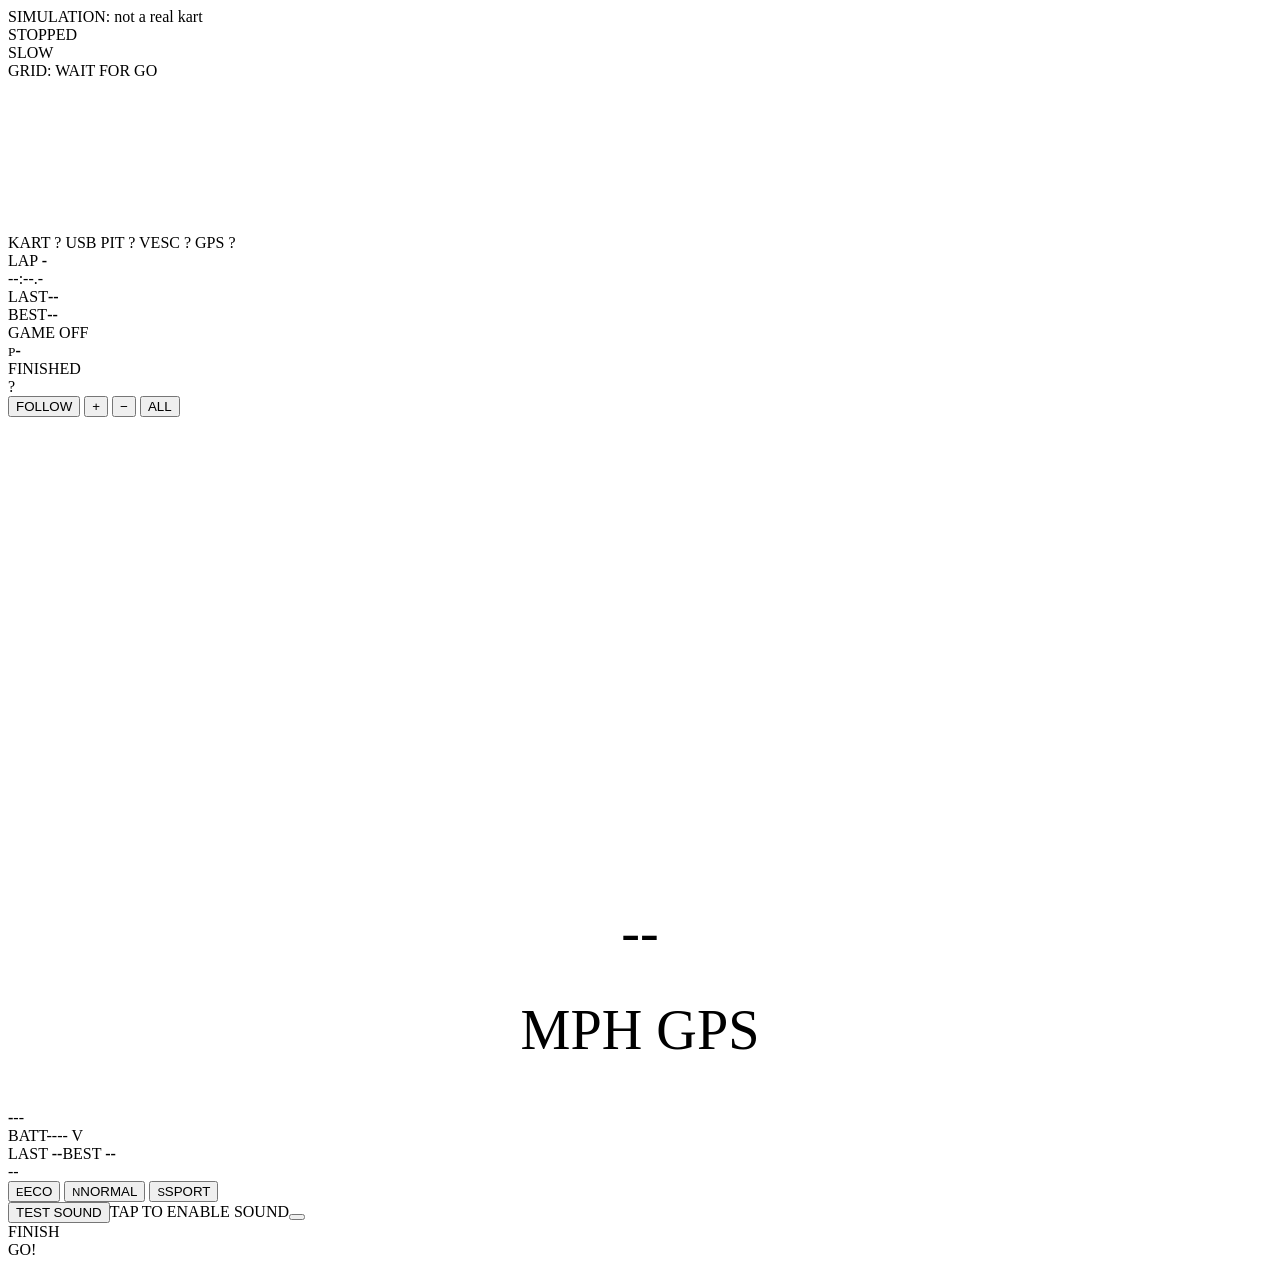
==== kart/server/static/index.html @ ac53a3b3 "Kart display: full-screen map with a HUD (small translucent speed card and mode strip) Owner: "map b" ====
<!doctype html>
<html lang="en">
<head>
<meta charset="utf-8">
<meta name="viewport" content="width=1024, height=600, initial-scale=1, user-scalable=no">
<link rel="icon" href="data:,">
<title>GoKart Kart Display</title>
<link rel="stylesheet" href="/static/style.css">
</head>
<body>
<div id="banners">
  <div id="simBanner" class="banner sim hidden"><span id="simText">SIMULATION: not a real kart</span></div>
  <div id="connBanner" class="banner bad hidden"></div>
  <div class="alerts">
    <div id="stopBanner" class="banner stop hidden">STOPPED</div>
    <div id="slowBanner" class="banner slow hidden">SLOW</div>
    <div id="gridBanner" class="banner grid hidden"><span>GRID: WAIT FOR GO</span></div>
  </div>
</div>
<div class="main">
  <section class="mapwrap">
    <canvas id="map"></canvas>
    <div id="mapMsg" class="mapmsg hidden"></div>
    <!-- HUD over the full-bleed map (2026-11-09): chips + lap cluster top-left, map buttons top-right,
         speed card bottom-left, mode strip bottom-centre, sound bottom-right -->
    <div id="chips" class="chips">
      <span id="kartChip" class="chip id">KART ?</span>
      <span id="linkChip" class="chip bad hidden">USB</span>
      <span id="pitChip" class="chip">PIT ?</span>
      <span id="vescChip" class="chip">VESC ?</span>
      <span id="gpsChip" class="chip">GPS ?</span>
      <span id="healthChip" class="chip hidden"></span>
    </div>
    <div class="tl">
      <div id="lapPanel" class="lappanel hidden">
        <div class="lapflag"></div>
        <div class="lapn">LAP <b id="lapNum">-</b></div>
        <div id="lapCur" class="lapcur">--:--.-</div>
        <div class="laprow"><span>LAST</span><b id="lapLast">--</b></div>
        <div class="laprow"><span>BEST</span><b id="lapBest">--</b></div>
      </div>
      <span id="gameChip" class="chip gamechip hidden">GAME OFF</span>
      <div id="posBadge" class="posbadge hidden"><small>P</small><b id="posNum">-</b></div>
      <span id="finChip" class="chip finchip hidden">FINISHED</span>
    </div>
    <div id="itemBox" class="itembox hidden"><div id="itemGlyph" class="iglyph">?</div><small id="itemName"></small></div>
    <div class="mapctl">
      <button id="followBtn" class="sel">FOLLOW</button>
      <button data-zoom="in">+</button>
      <button data-zoom="out">&minus;</button>
      <button data-zoom="all">ALL</button>
    </div>
    <div id="resumeNote" class="resume hidden"></div>
    <div id="speedo" class="speedo">
      <svg id="speedoSvg" viewBox="0 0 360 196" preserveAspectRatio="xMidYMid meet" aria-label="speed">
        <path id="arcBg" class="arcbg" d=""/>
        <path id="arcFg" class="arcfg" d=""/>
        <g id="ticks"></g>
        <text id="mph" class="mphnum" x="180" y="152" text-anchor="middle">--</text>
        <text id="mphUnit" class="mphunit" x="180" y="180" text-anchor="middle">MPH <tspan id="mphSrc">GPS</tspan></text>
      </svg>
      <div id="gear" class="gear"><b id="gearLetter">-</b><span id="modeNow">--</span></div>
      <div class="batt">
        <div class="battrow"><span class="lbl">BATT</span><span id="battPct" class="mid">--</span><span id="battV" class="volts">-- V</span></div>
        <div class="bar"><div id="battBar"></div></div>
        <div id="battNote" class="note battnote"></div>
      </div>
      <div id="mphNote" class="note"></div>
    </div>
    <div id="lapStrip" class="lapstrip hidden"><span>LAST <b id="lsLast">--</b></span><span>BEST <b id="lsBest">--</b></span></div>
    <div class="modehud">
      <div id="faultBox" class="fault hidden"></div>
      <div id="boostMeter" class="meter unknown">
        <div class="btrack"><div id="bBase"></div><div id="bFill"></div><div id="bMark"></div></div>
        <span id="boostLabel" class="blabel">--</span>
      </div>
      <div class="hudnotes"><div id="modeNote" class="note"></div><div id="cmdNote" class="note cmd"></div></div>
      <div class="modebtns">
        <button class="mbtn" data-mode="0"><small>E</small>ECO<span class="cap"></span></button>
        <button class="mbtn" data-mode="1"><small>N</small>NORMAL<span class="cap"></span></button>
        <button class="mbtn" data-mode="2"><small>S</small>SPORT<span class="cap"></span></button>
      </div>
    </div>
    <div class="sndwrap"><button id="sndTest" class="sndtest hidden">TEST SOUND</button><span id="sndHint" class="sndhint hidden">TAP TO ENABLE SOUND</span><button id="sndBtn" class="sndbtn" aria-label="sound"></button></div>
    <div id="mapNote" class="mapnote foot"></div>
  </section>
</div>
<div id="flash" class="flash hidden"><span id="flashText"></span></div>
<div id="finishOv" class="finishov hidden">
  <div class="finpanel"><div id="finPos" class="finpos"></div><div id="finWord" class="finword">FINISH</div><div id="finStats" class="finstats"></div></div>
</div>
<div id="raceOv" class="raceov hidden">
  <div class="lightbar"><div class="lights"><i></i><i></i><i></i><i></i><i></i></div></div>
  <div id="raceMsg" class="racemsg"></div>
  <div id="raceGo" class="racego hidden">GO!</div>
</div>
<script src="/static/sound.js"></script>
<script src="/static/app.js"></script>
</body>
</html>
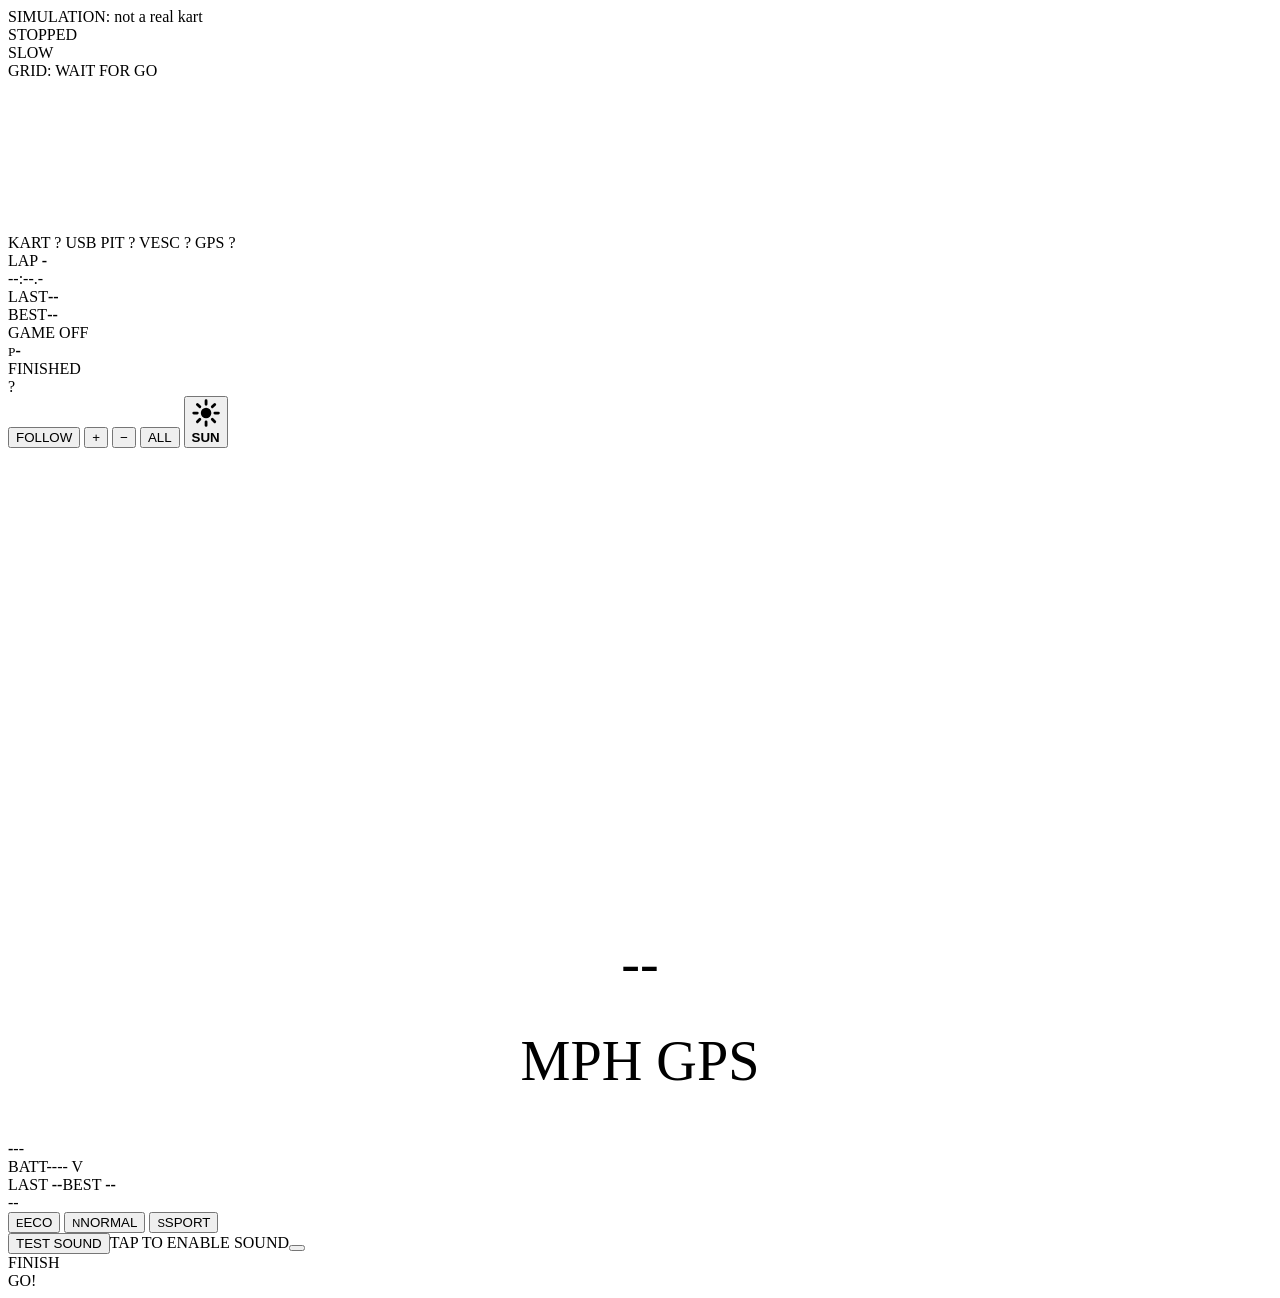
==== commit cf8ec93f: "Kart display: SUN mode (opaque high-contrast HUD + boosted map) for direct sunlight Owner: the 7" pa" ====
--- a/kart/server/static/index.html
+++ b/kart/server/static/index.html
@@ -49,6 +49,7 @@
       <button data-zoom="in">+</button>
       <button data-zoom="out">&minus;</button>
       <button data-zoom="all">ALL</button>
+      <button id="sunBtn" class="sunbtn" aria-label="sun mode"><svg viewBox="0 0 24 24" aria-hidden="true"><circle cx="12" cy="12" r="4.5" fill="currentColor"/><g stroke="currentColor" stroke-width="2.4" stroke-linecap="round"><path d="M12 1.5v3M12 19.5v3M1.5 12h3M19.5 12h3M4.6 4.6l2.1 2.1M17.3 17.3l2.1 2.1M4.6 19.4l2.1-2.1M17.3 6.7l2.1-2.1"/></g></svg><b>SUN</b></button>
     </div>
     <div id="resumeNote" class="resume hidden"></div>
     <div id="speedo" class="speedo">
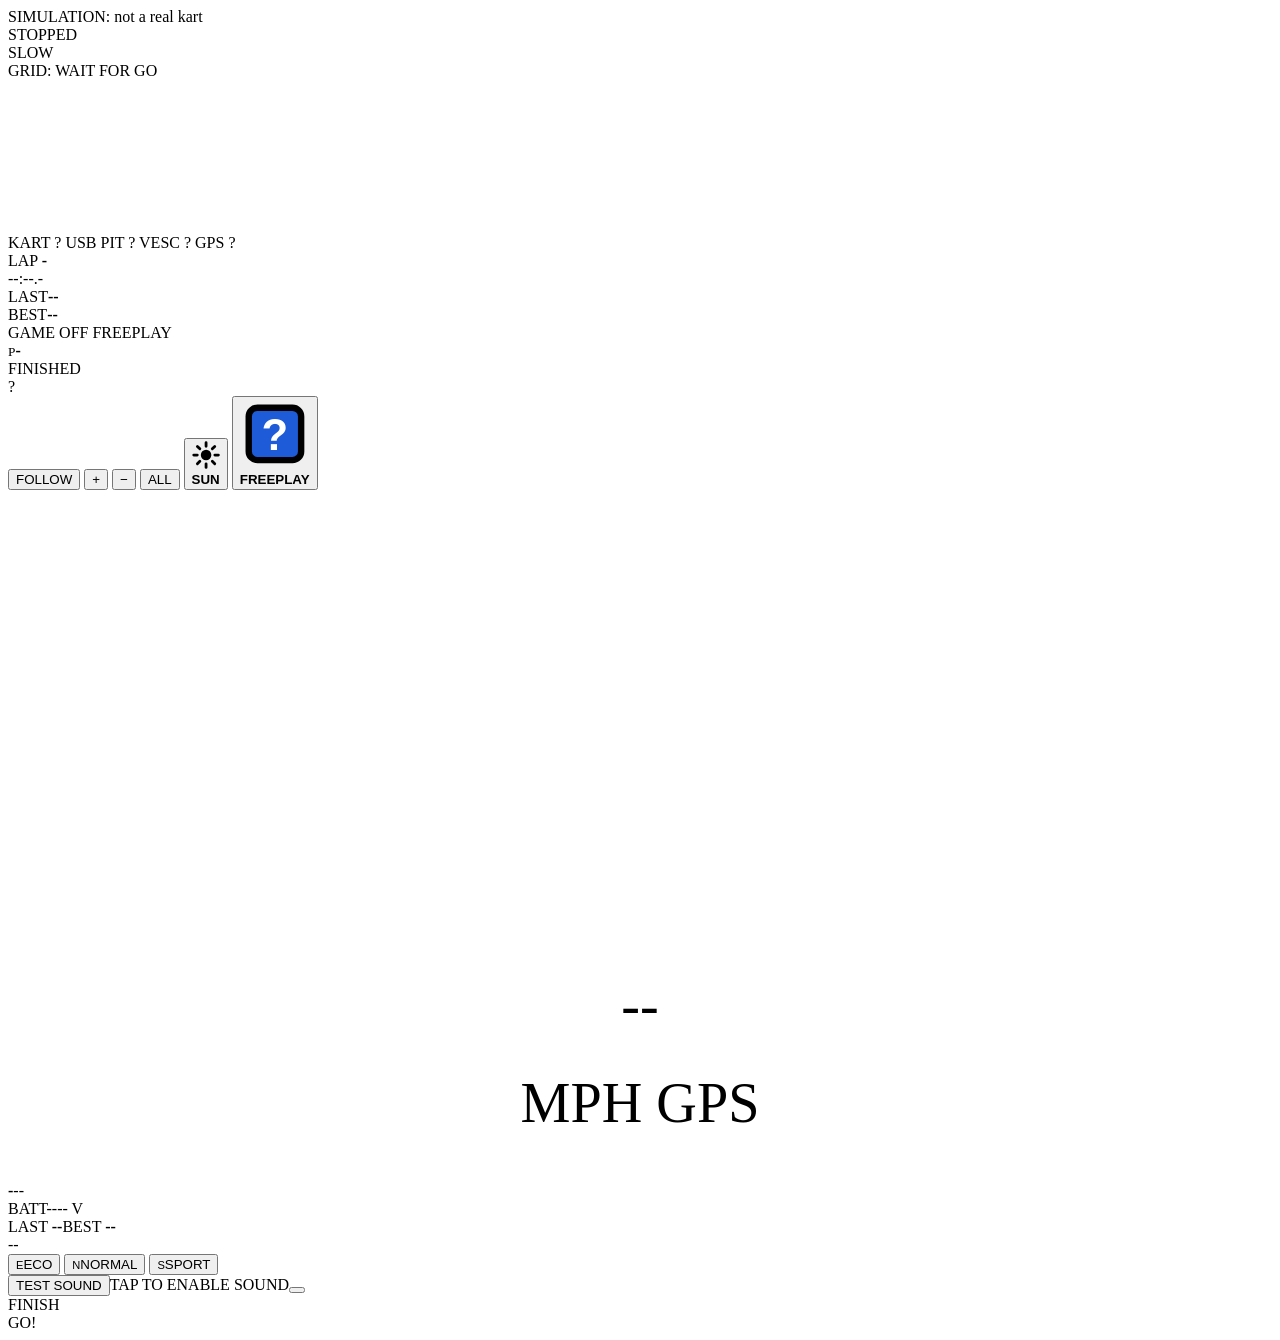
==== commit 8d9c41c4: "Kart FREEPLAY: a kart-local item-box game that runs without the pit Owner: "a freeplay mode where ra" ====
--- a/kart/server/static/index.html
+++ b/kart/server/static/index.html
@@ -40,6 +40,7 @@
         <div class="laprow"><span>BEST</span><b id="lapBest">--</b></div>
       </div>
       <span id="gameChip" class="chip gamechip hidden">GAME OFF</span>
+      <span id="freeChip" class="chip freechip hidden">FREEPLAY</span>
       <div id="posBadge" class="posbadge hidden"><small>P</small><b id="posNum">-</b></div>
       <span id="finChip" class="chip finchip hidden">FINISHED</span>
     </div>
@@ -50,6 +51,7 @@
       <button data-zoom="out">&minus;</button>
       <button data-zoom="all">ALL</button>
       <button id="sunBtn" class="sunbtn" aria-label="sun mode"><svg viewBox="0 0 24 24" aria-hidden="true"><circle cx="12" cy="12" r="4.5" fill="currentColor"/><g stroke="currentColor" stroke-width="2.4" stroke-linecap="round"><path d="M12 1.5v3M12 19.5v3M1.5 12h3M19.5 12h3M4.6 4.6l2.1 2.1M17.3 17.3l2.1 2.1M4.6 19.4l2.1-2.1M17.3 6.7l2.1-2.1"/></g></svg><b>SUN</b></button>
+      <button id="freeBtn" class="freebtn hidden" aria-label="freeplay: tap on/off, hold 2 s for a new course"><svg viewBox="0 0 24 24" aria-hidden="true"><rect x="3" y="3" width="18" height="18" rx="3" fill="#1e5bd8" stroke="currentColor" stroke-width="2.2"/><text x="12" y="17.6" text-anchor="middle" font-size="15" font-weight="900" fill="#fff" font-family="sans-serif">?</text></svg><b>FREEPLAY</b></button>
     </div>
     <div id="resumeNote" class="resume hidden"></div>
     <div id="speedo" class="speedo">
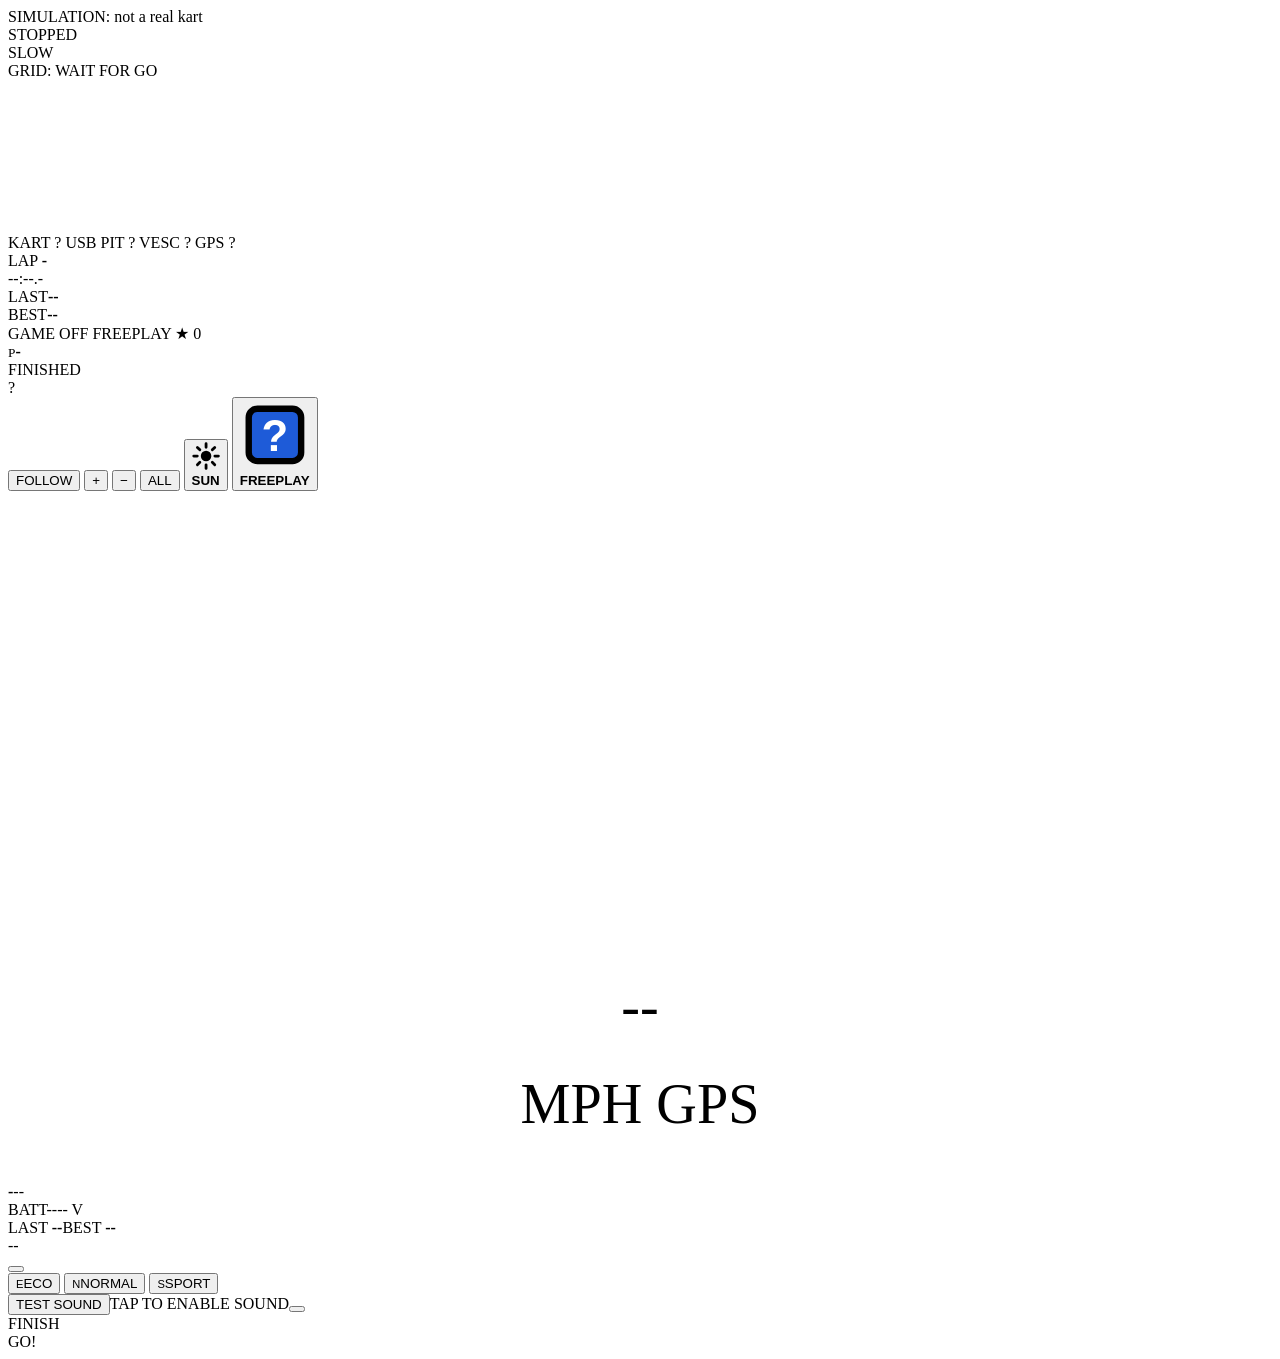
==== commit b646c207: "Kart display: multiplayer freeplay (host / join / held SHELL and LIGHTNING / fire at a kart in range" ====
--- a/kart/server/static/index.html
+++ b/kart/server/static/index.html
@@ -41,10 +41,13 @@
       </div>
       <span id="gameChip" class="chip gamechip hidden">GAME OFF</span>
       <span id="freeChip" class="chip freechip hidden">FREEPLAY</span>
+      <span id="mpScore" class="chip mpscore hidden">&#9733; 0</span>
       <div id="posBadge" class="posbadge hidden"><small>P</small><b id="posNum">-</b></div>
       <span id="finChip" class="chip finchip hidden">FINISHED</span>
     </div>
-    <div id="itemBox" class="itembox hidden"><div id="itemGlyph" class="iglyph">?</div><small id="itemName"></small></div>
+    <!-- freeplay multiplayer: hosts heard while not in a session, one JOIN row each (app.js renderMulti) -->
+    <div id="inviteCard" class="invite hidden"></div>
+    <div id="itemBox" class="itembox hidden"><div id="itemGlyph" class="iglyph">?</div><small id="itemName"></small><small id="itemSub" class="isub"></small></div>
     <div class="mapctl">
       <button id="followBtn" class="sel">FOLLOW</button>
       <button data-zoom="in">+</button>
@@ -78,6 +81,7 @@
         <span id="boostLabel" class="blabel">--</span>
       </div>
       <div class="hudnotes"><div id="modeNote" class="note"></div><div id="cmdNote" class="note cmd"></div></div>
+      <button id="itemBtn" class="itembtn hidden"><span id="itemBtnGlyph" class="ibglyph"></span><b id="itemBtnText"></b></button>
       <div class="modebtns">
         <button class="mbtn" data-mode="0"><small>E</small>ECO<span class="cap"></span></button>
         <button class="mbtn" data-mode="1"><small>N</small>NORMAL<span class="cap"></span></button>
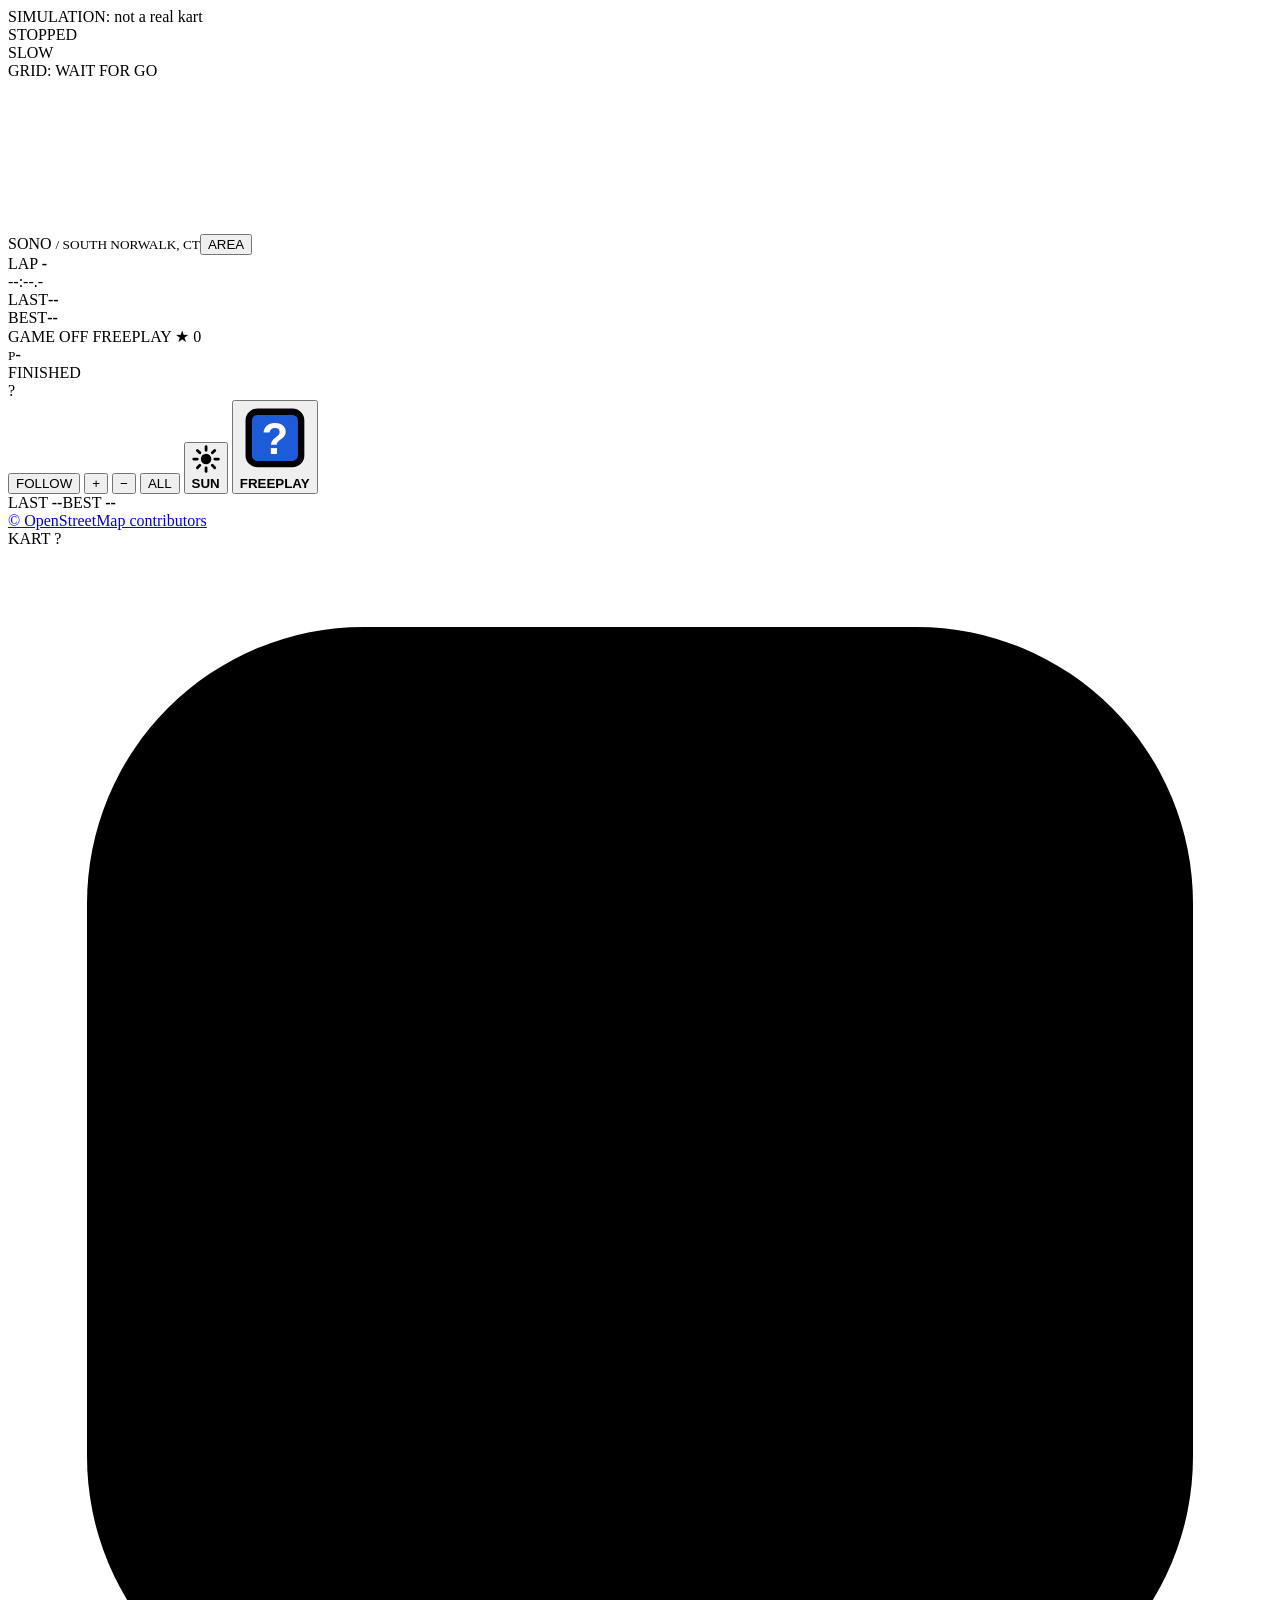
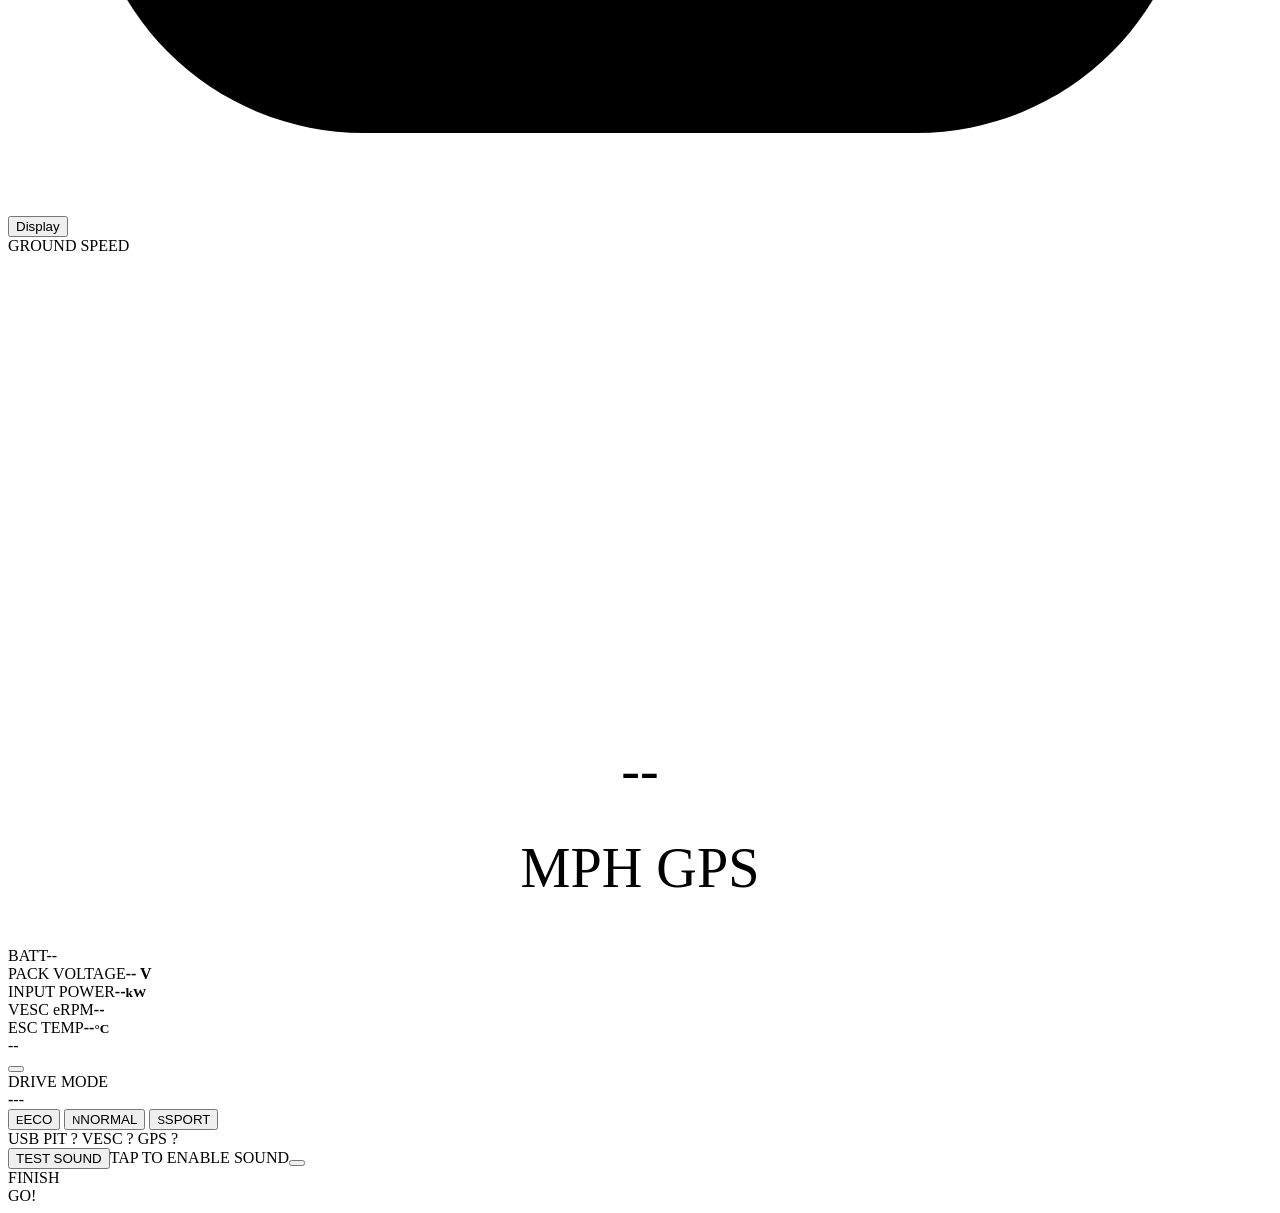
==== commit 315710e9: "Style the driver screen as a retro digital map overlay Graphics only: preserve existing commands and" ====
--- a/kart/server/static/index.html
+++ b/kart/server/static/index.html
@@ -2,10 +2,12 @@
 <html lang="en">
 <head>
 <meta charset="utf-8">
-<meta name="viewport" content="width=1024, height=600, initial-scale=1, user-scalable=no">
+<meta name="viewport" content="width=device-width, initial-scale=1">
 <link rel="icon" href="data:,">
 <title>GoKart Kart Display</title>
 <link rel="stylesheet" href="/static/style.css">
+<link rel="stylesheet" href="/static/font-segments.css">
+<link rel="stylesheet" href="/static/retro.css">
 </head>
 <body>
 <div id="banners">
@@ -20,17 +22,9 @@
 <div class="main">
   <section class="mapwrap">
     <canvas id="map"></canvas>
+    <div id="mapArea" class="map-area hidden"><i aria-hidden="true"></i><span>SONO <small>/ SOUTH NORWALK, CT</small></span><button id="areaBtn" type="button" aria-label="Show South Norwalk area">AREA</button></div>
     <div id="mapMsg" class="mapmsg hidden"></div>
-    <!-- HUD over the full-bleed map (2026-11-09): chips + lap cluster top-left, map buttons top-right,
-         speed card bottom-left, mode strip bottom-centre, sound bottom-right -->
-    <div id="chips" class="chips">
-      <span id="kartChip" class="chip id">KART ?</span>
-      <span id="linkChip" class="chip bad hidden">USB</span>
-      <span id="pitChip" class="chip">PIT ?</span>
-      <span id="vescChip" class="chip">VESC ?</span>
-      <span id="gpsChip" class="chip">GPS ?</span>
-      <span id="healthChip" class="chip hidden"></span>
-    </div>
+    <!-- Existing game/map overlays remain on the map; instruments live in the sidebar. -->
     <div class="tl">
       <div id="lapPanel" class="lappanel hidden">
         <div class="lapflag"></div>
@@ -57,7 +51,15 @@
       <button id="freeBtn" class="freebtn hidden" aria-label="freeplay: tap on/off, hold 2 s for a new course"><svg viewBox="0 0 24 24" aria-hidden="true"><rect x="3" y="3" width="18" height="18" rx="3" fill="#1e5bd8" stroke="currentColor" stroke-width="2.2"/><text x="12" y="17.6" text-anchor="middle" font-size="15" font-weight="900" fill="#fff" font-family="sans-serif">?</text></svg><b>FREEPLAY</b></button>
     </div>
     <div id="resumeNote" class="resume hidden"></div>
+    <div id="lapStrip" class="lapstrip hidden"><span>LAST <b id="lsLast">--</b></span><span>BEST <b id="lsBest">--</b></span></div>
+
+    <a id="mapCredit" class="map-credit hidden" href="https://www.openstreetmap.org/copyright" target="_blank" rel="noopener noreferrer">© OpenStreetMap contributors</a>
+    <div id="mapNote" class="mapnote foot"></div>
+  </section>
+  <aside class="driver-sidebar" aria-label="Driver instruments and controls">
+    <header class="driver-title"><span id="kartChip" class="chip id">KART ?</span><div class="link-expression"><svg id="linkFace" class="link-face" viewBox="0 0 32 32" role="img" aria-label="Kart link not checked"><rect x="2" y="2" width="28" height="28" rx="7"/><path class="face-eyes" d="M10 10v4m12-4v4"/><path class="face-mouth" d="M10 21h12"/></svg></div><button type="button" data-display-open>Display</button></header>
     <div id="speedo" class="speedo">
+      <div class="instrument-label">GROUND SPEED <span class="signal-bars" id="pitSignal" role="img" aria-label="Pit signal unavailable"><i></i><i></i><i></i><i></i><i></i></span></div>
       <svg id="speedoSvg" viewBox="0 0 360 196" preserveAspectRatio="xMidYMid meet" aria-label="speed">
         <path id="arcBg" class="arcbg" d=""/>
         <path id="arcFg" class="arcfg" d=""/>
@@ -65,15 +67,19 @@
         <text id="mph" class="mphnum" x="180" y="152" text-anchor="middle">--</text>
         <text id="mphUnit" class="mphunit" x="180" y="180" text-anchor="middle">MPH <tspan id="mphSrc">GPS</tspan></text>
       </svg>
-      <div id="gear" class="gear"><b id="gearLetter">-</b><span id="modeNow">--</span></div>
       <div class="batt">
-        <div class="battrow"><span class="lbl">BATT</span><span id="battPct" class="mid">--</span><span id="battV" class="volts">-- V</span></div>
+        <div class="battrow"><span class="lbl">BATT</span><span id="battPct" class="mid">--</span></div>
         <div class="bar"><div id="battBar"></div></div>
         <div id="battNote" class="note battnote"></div>
       </div>
       <div id="mphNote" class="note"></div>
     </div>
-    <div id="lapStrip" class="lapstrip hidden"><span>LAST <b id="lsLast">--</b></span><span>BEST <b id="lsBest">--</b></span></div>
+    <section class="telemetry-grid" aria-label="Supporting measurements">
+      <div><span class="instrument-label">PACK VOLTAGE</span><b id="battV" class="reading">-- V</b></div>
+      <div><span class="instrument-label">INPUT POWER</span><b class="reading"><span id="inputPower">--</span><small>kW</small></b></div>
+      <div><span class="instrument-label">VESC eRPM</span><b class="reading" id="motorErpm">--</b></div>
+      <div><span class="instrument-label">ESC TEMP</span><b class="reading"><span id="escTemp">--</span><small>°C</small></b></div>
+    </section>
     <div class="modehud">
       <div id="faultBox" class="fault hidden"></div>
       <div id="boostMeter" class="meter unknown">
@@ -82,15 +88,22 @@
       </div>
       <div class="hudnotes"><div id="modeNote" class="note"></div><div id="cmdNote" class="note cmd"></div></div>
       <button id="itemBtn" class="itembtn hidden"><span id="itemBtnGlyph" class="ibglyph"></span><b id="itemBtnText"></b></button>
+      <div class="mode-heading"><span class="instrument-label">DRIVE MODE</span><div id="gear" class="gear"><b id="gearLetter">-</b><span id="modeNow">--</span></div></div>
       <div class="modebtns">
         <button class="mbtn" data-mode="0"><small>E</small>ECO<span class="cap"></span></button>
         <button class="mbtn" data-mode="1"><small>N</small>NORMAL<span class="cap"></span></button>
         <button class="mbtn" data-mode="2"><small>S</small>SPORT<span class="cap"></span></button>
       </div>
     </div>
+    <div id="chips" class="chips">
+      <span id="linkChip" class="chip bad hidden">USB</span>
+      <span id="pitChip" class="chip">PIT ?</span>
+      <span id="vescChip" class="chip">VESC ?</span>
+      <span id="gpsChip" class="chip">GPS ?</span>
+      <span id="healthChip" class="chip hidden"></span>
+    </div>
+  </aside>
     <div class="sndwrap"><button id="sndTest" class="sndtest hidden">TEST SOUND</button><span id="sndHint" class="sndhint hidden">TAP TO ENABLE SOUND</span><button id="sndBtn" class="sndbtn" aria-label="sound"></button></div>
-    <div id="mapNote" class="mapnote foot"></div>
-  </section>
 </div>
 <div id="flash" class="flash hidden"><span id="flashText"></span></div>
 <div id="finishOv" class="finishov hidden">
@@ -102,6 +115,8 @@
   <div id="raceGo" class="racego hidden">GO!</div>
 </div>
 <script src="/static/sound.js"></script>
+<script src="/static/instruments.js"></script>
 <script src="/static/app.js"></script>
+<script src="/static/display.js"></script>
 </body>
 </html>
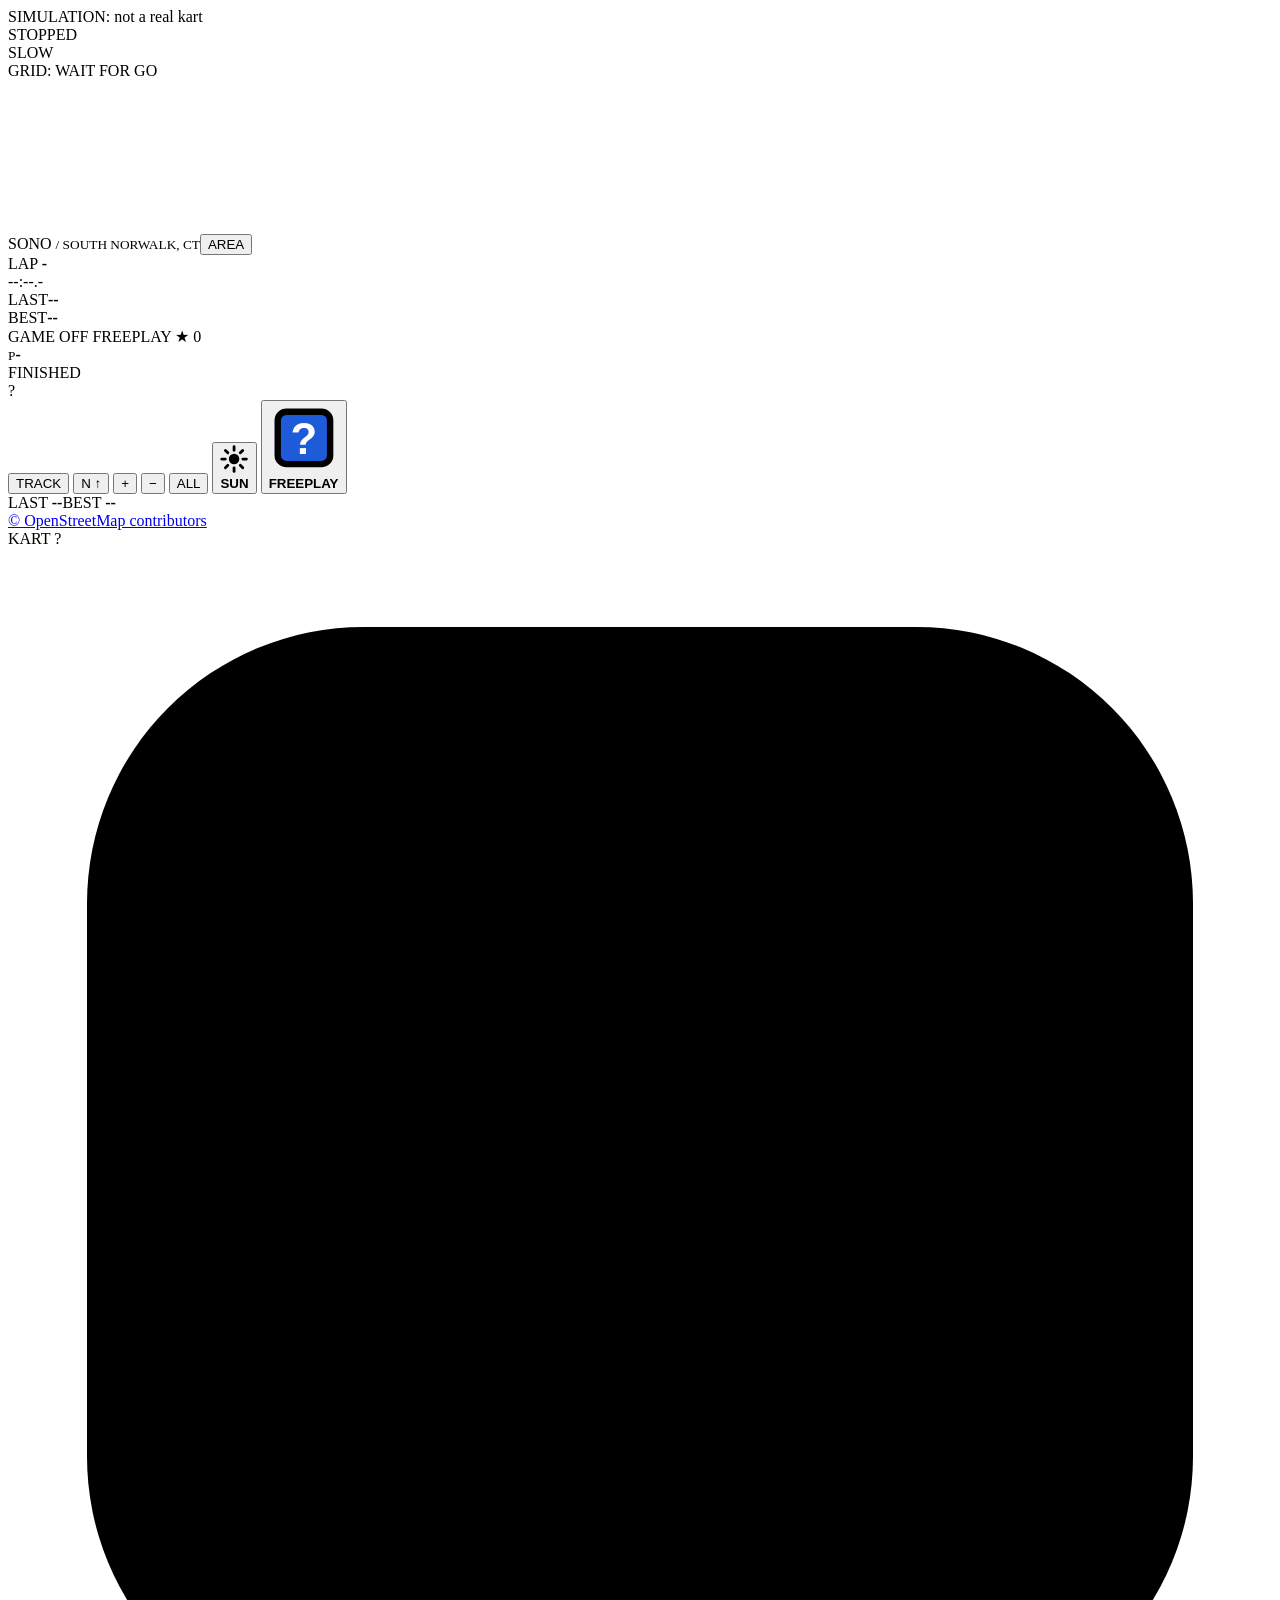
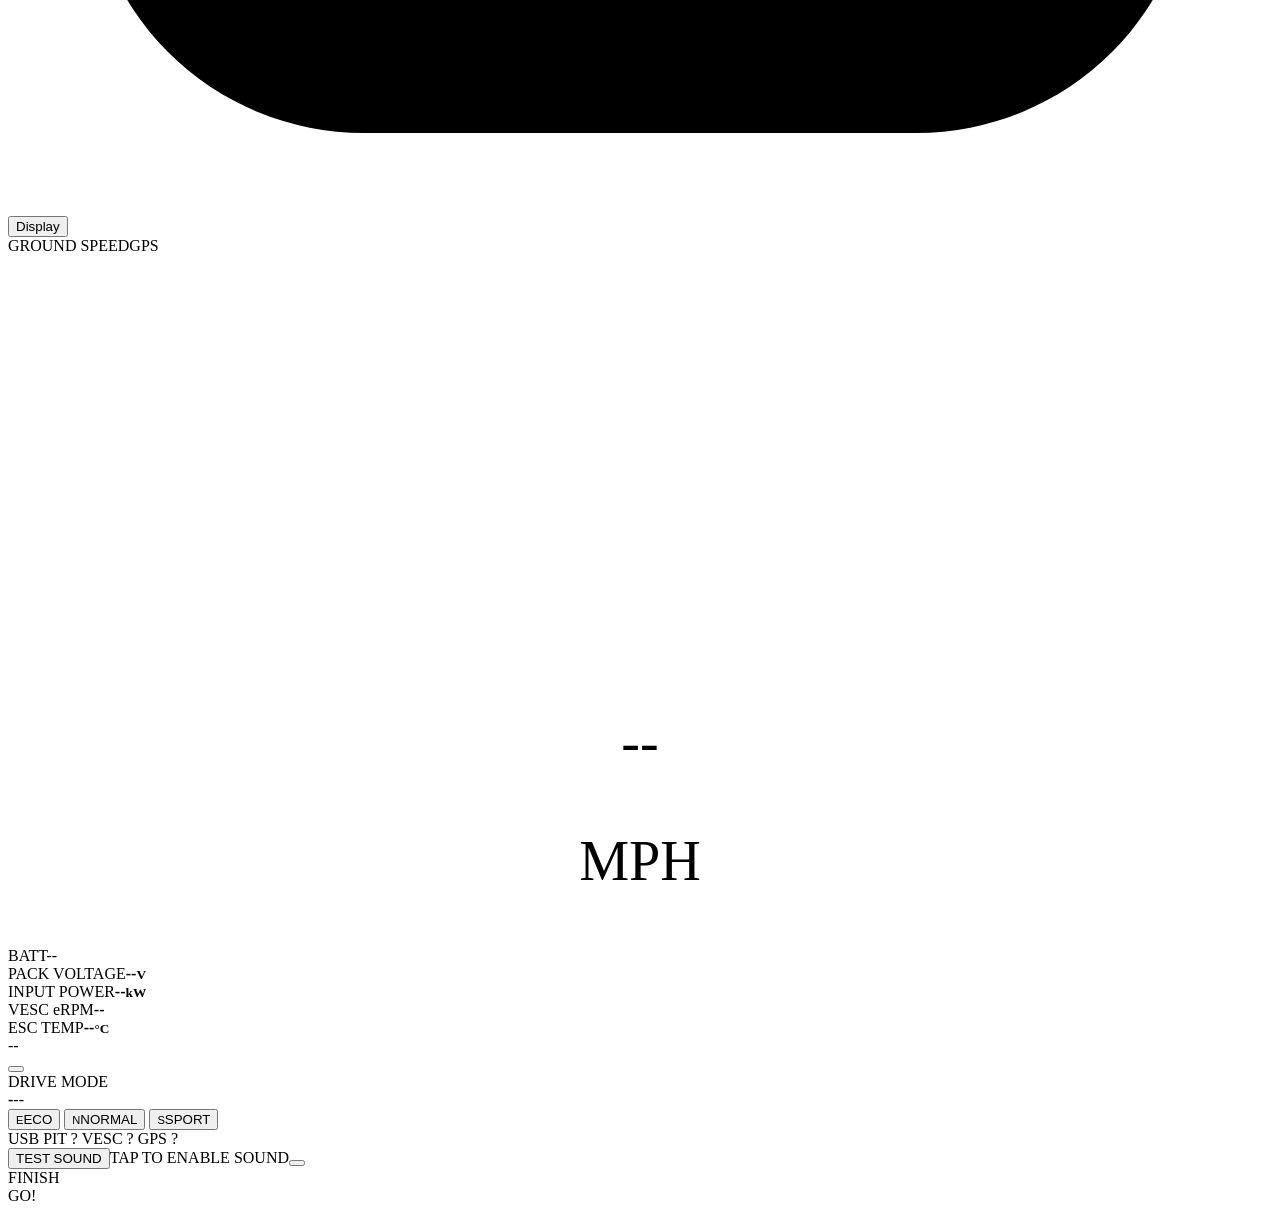
==== commit f90f8876: "Refine driver instruments and stationary track view Keep the full track in the clear map area, defau" ====
--- a/kart/server/static/index.html
+++ b/kart/server/static/index.html
@@ -43,7 +43,8 @@
     <div id="inviteCard" class="invite hidden"></div>
     <div id="itemBox" class="itembox hidden"><div id="itemGlyph" class="iglyph">?</div><small id="itemName"></small><small id="itemSub" class="isub"></small></div>
     <div class="mapctl">
-      <button id="followBtn" class="sel">FOLLOW</button>
+      <button id="followBtn" class="sel" aria-label="Fit the whole track">TRACK</button>
+      <button id="northBtn" aria-label="North up" aria-pressed="false">N ↑</button>
       <button data-zoom="in">+</button>
       <button data-zoom="out">&minus;</button>
       <button data-zoom="all">ALL</button>
@@ -59,13 +60,13 @@
   <aside class="driver-sidebar" aria-label="Driver instruments and controls">
     <header class="driver-title"><span id="kartChip" class="chip id">KART ?</span><div class="link-expression"><svg id="linkFace" class="link-face" viewBox="0 0 32 32" role="img" aria-label="Kart link not checked"><rect x="2" y="2" width="28" height="28" rx="7"/><path class="face-eyes" d="M10 10v4m12-4v4"/><path class="face-mouth" d="M10 21h12"/></svg></div><button type="button" data-display-open>Display</button></header>
     <div id="speedo" class="speedo">
-      <div class="instrument-label">GROUND SPEED <span class="signal-bars" id="pitSignal" role="img" aria-label="Pit signal unavailable"><i></i><i></i><i></i><i></i><i></i></span></div>
+      <div class="instrument-label speed-heading"><span>GROUND SPEED</span><span class="speed-meta"><span id="mphSrc">GPS</span><span class="signal-bars" id="pitSignal" role="img" aria-label="Pit signal unavailable"><i></i><i></i><i></i><i></i><i></i></span></span></div>
       <svg id="speedoSvg" viewBox="0 0 360 196" preserveAspectRatio="xMidYMid meet" aria-label="speed">
         <path id="arcBg" class="arcbg" d=""/>
         <path id="arcFg" class="arcfg" d=""/>
         <g id="ticks"></g>
-        <text id="mph" class="mphnum" x="180" y="152" text-anchor="middle">--</text>
-        <text id="mphUnit" class="mphunit" x="180" y="180" text-anchor="middle">MPH <tspan id="mphSrc">GPS</tspan></text>
+        <text id="mph" class="mphnum" x="180" y="144" text-anchor="middle">--</text>
+        <text id="mphUnit" class="mphunit" x="180" y="178" text-anchor="middle">MPH</text>
       </svg>
       <div class="batt">
         <div class="battrow"><span class="lbl">BATT</span><span id="battPct" class="mid">--</span></div>
@@ -75,7 +76,7 @@
       <div id="mphNote" class="note"></div>
     </div>
     <section class="telemetry-grid" aria-label="Supporting measurements">
-      <div><span class="instrument-label">PACK VOLTAGE</span><b id="battV" class="reading">-- V</b></div>
+      <div><span class="instrument-label">PACK VOLTAGE</span><b class="reading"><span id="battV">--</span><small>V</small></b></div>
       <div><span class="instrument-label">INPUT POWER</span><b class="reading"><span id="inputPower">--</span><small>kW</small></b></div>
       <div><span class="instrument-label">VESC eRPM</span><b class="reading" id="motorErpm">--</b></div>
       <div><span class="instrument-label">ESC TEMP</span><b class="reading"><span id="escTemp">--</span><small>°C</small></b></div>
@@ -90,9 +91,9 @@
       <button id="itemBtn" class="itembtn hidden"><span id="itemBtnGlyph" class="ibglyph"></span><b id="itemBtnText"></b></button>
       <div class="mode-heading"><span class="instrument-label">DRIVE MODE</span><div id="gear" class="gear"><b id="gearLetter">-</b><span id="modeNow">--</span></div></div>
       <div class="modebtns">
-        <button class="mbtn" data-mode="0"><small>E</small>ECO<span class="cap"></span></button>
-        <button class="mbtn" data-mode="1"><small>N</small>NORMAL<span class="cap"></span></button>
-        <button class="mbtn" data-mode="2"><small>S</small>SPORT<span class="cap"></span></button>
+        <button class="mbtn" data-mode="0"><small>E</small><span class="mode-name">ECO</span><span class="cap"></span></button>
+        <button class="mbtn" data-mode="1"><small>N</small><span class="mode-name">NORMAL</span><span class="cap"></span></button>
+        <button class="mbtn" data-mode="2"><small>S</small><span class="mode-name">SPORT</span><span class="cap"></span></button>
       </div>
     </div>
     <div id="chips" class="chips">
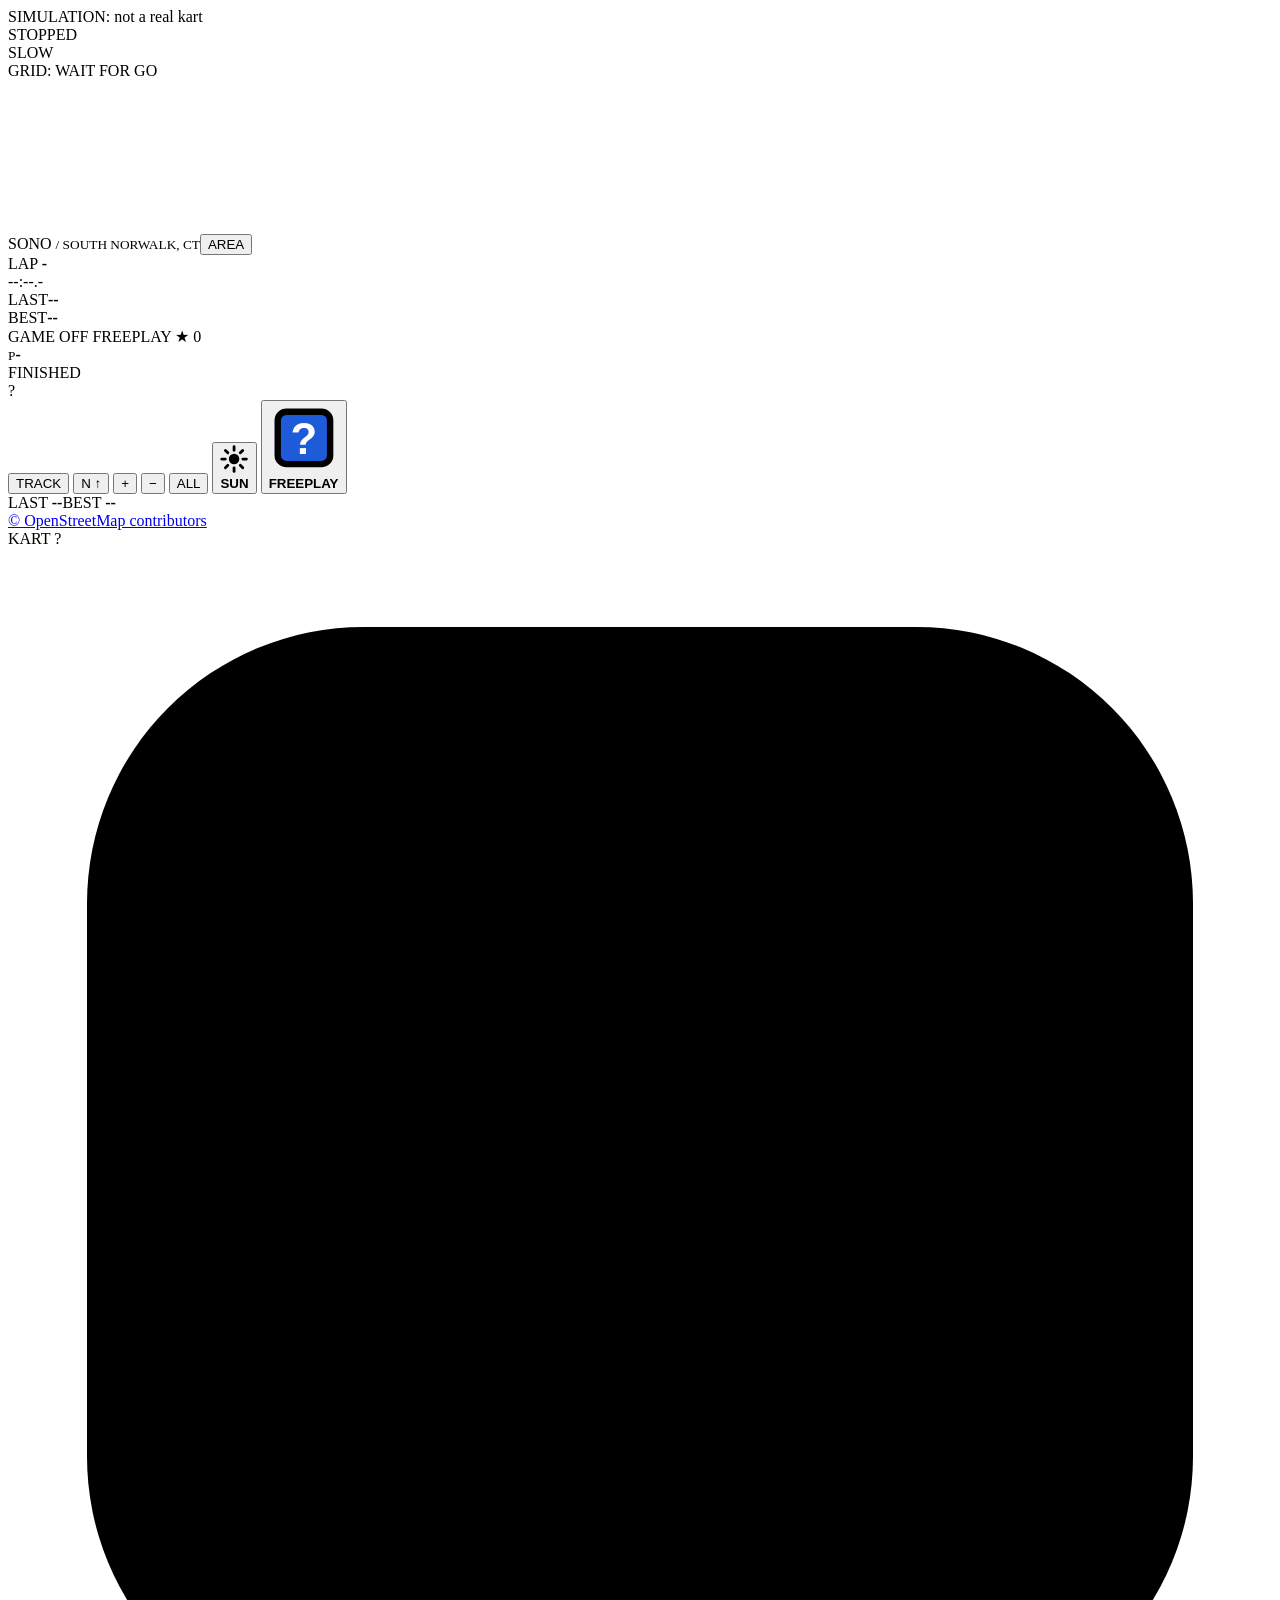
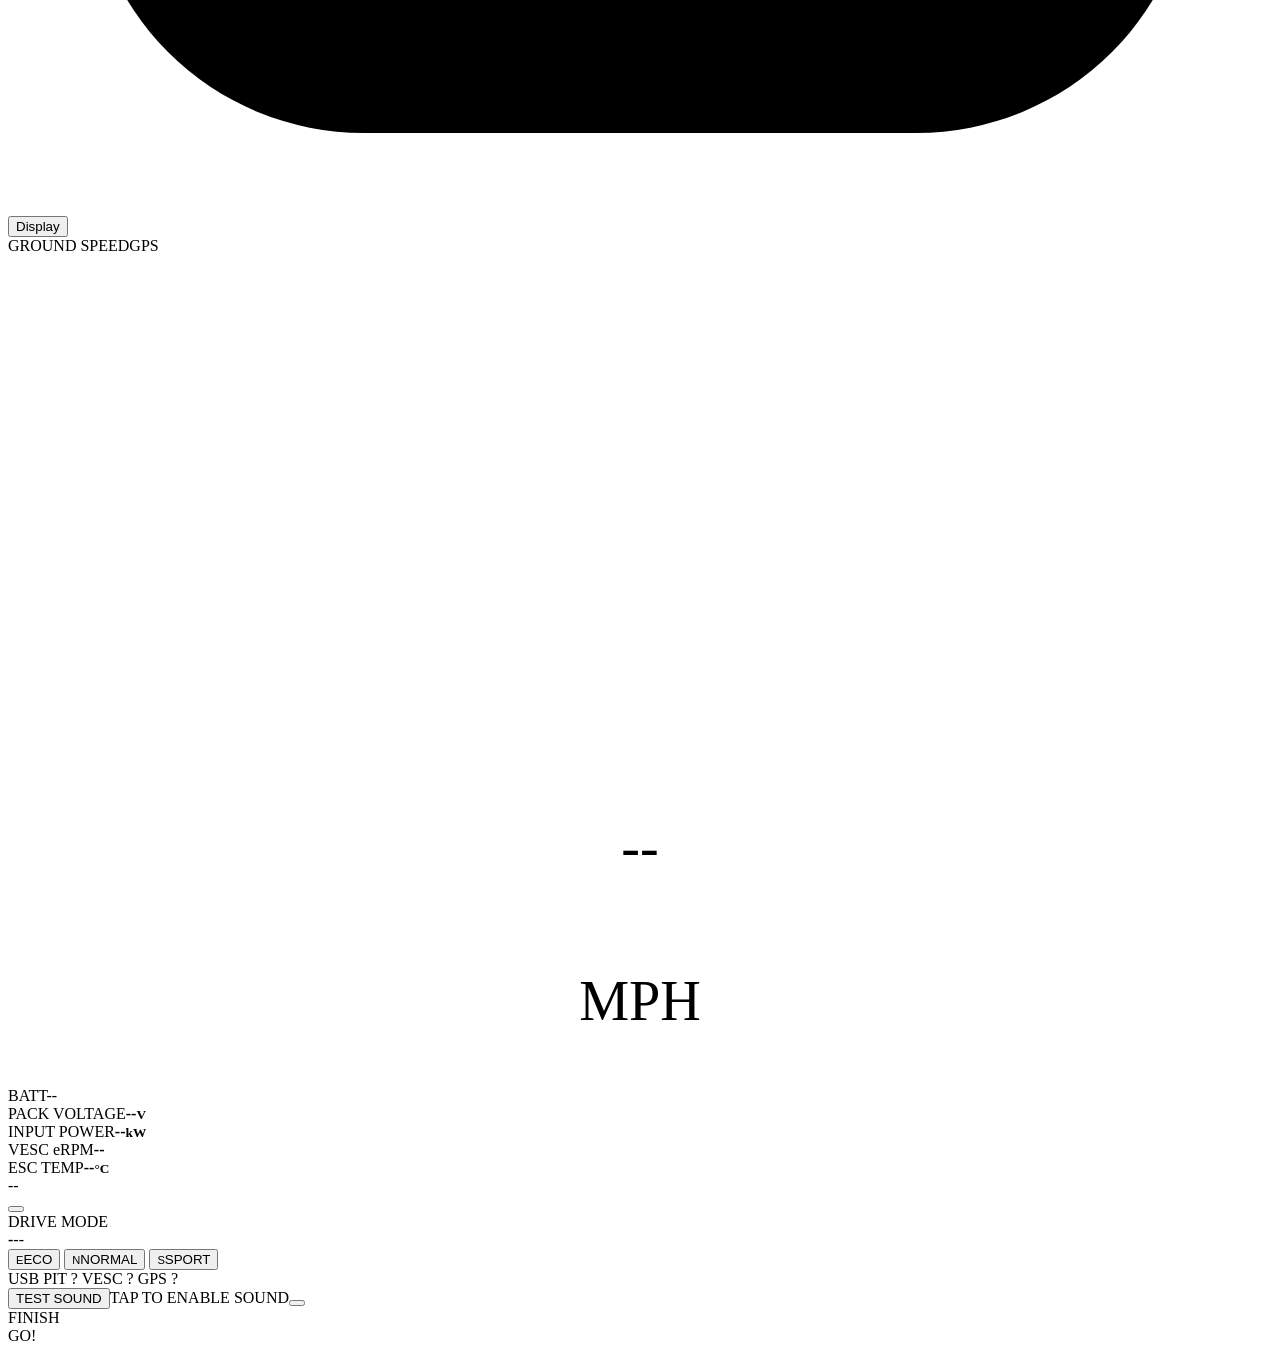
==== commit 782f51a5: "Enlarge and optically center racing instruments Add the original bold DSEG7 face, larger small-scree" ====
--- a/kart/server/static/index.html
+++ b/kart/server/static/index.html
@@ -61,12 +61,12 @@
     <header class="driver-title"><span id="kartChip" class="chip id">KART ?</span><div class="link-expression"><svg id="linkFace" class="link-face" viewBox="0 0 32 32" role="img" aria-label="Kart link not checked"><rect x="2" y="2" width="28" height="28" rx="7"/><path class="face-eyes" d="M10 10v4m12-4v4"/><path class="face-mouth" d="M10 21h12"/></svg></div><button type="button" data-display-open>Display</button></header>
     <div id="speedo" class="speedo">
       <div class="instrument-label speed-heading"><span>GROUND SPEED</span><span class="speed-meta"><span id="mphSrc">GPS</span><span class="signal-bars" id="pitSignal" role="img" aria-label="Pit signal unavailable"><i></i><i></i><i></i><i></i><i></i></span></span></div>
-      <svg id="speedoSvg" viewBox="0 0 360 196" preserveAspectRatio="xMidYMid meet" aria-label="speed">
+      <svg id="speedoSvg" viewBox="0 0 360 236" preserveAspectRatio="xMidYMid meet" aria-label="speed">
         <path id="arcBg" class="arcbg" d=""/>
         <path id="arcFg" class="arcfg" d=""/>
         <g id="ticks"></g>
-        <text id="mph" class="mphnum" x="180" y="144" text-anchor="middle">--</text>
-        <text id="mphUnit" class="mphunit" x="180" y="178" text-anchor="middle">MPH</text>
+        <text id="mph" class="mphnum" x="180" y="174" text-anchor="middle">--</text>
+        <text id="mphUnit" class="mphunit" x="180" y="218" text-anchor="middle">MPH</text>
       </svg>
       <div class="batt">
         <div class="battrow"><span class="lbl">BATT</span><span id="battPct" class="mid">--</span></div>
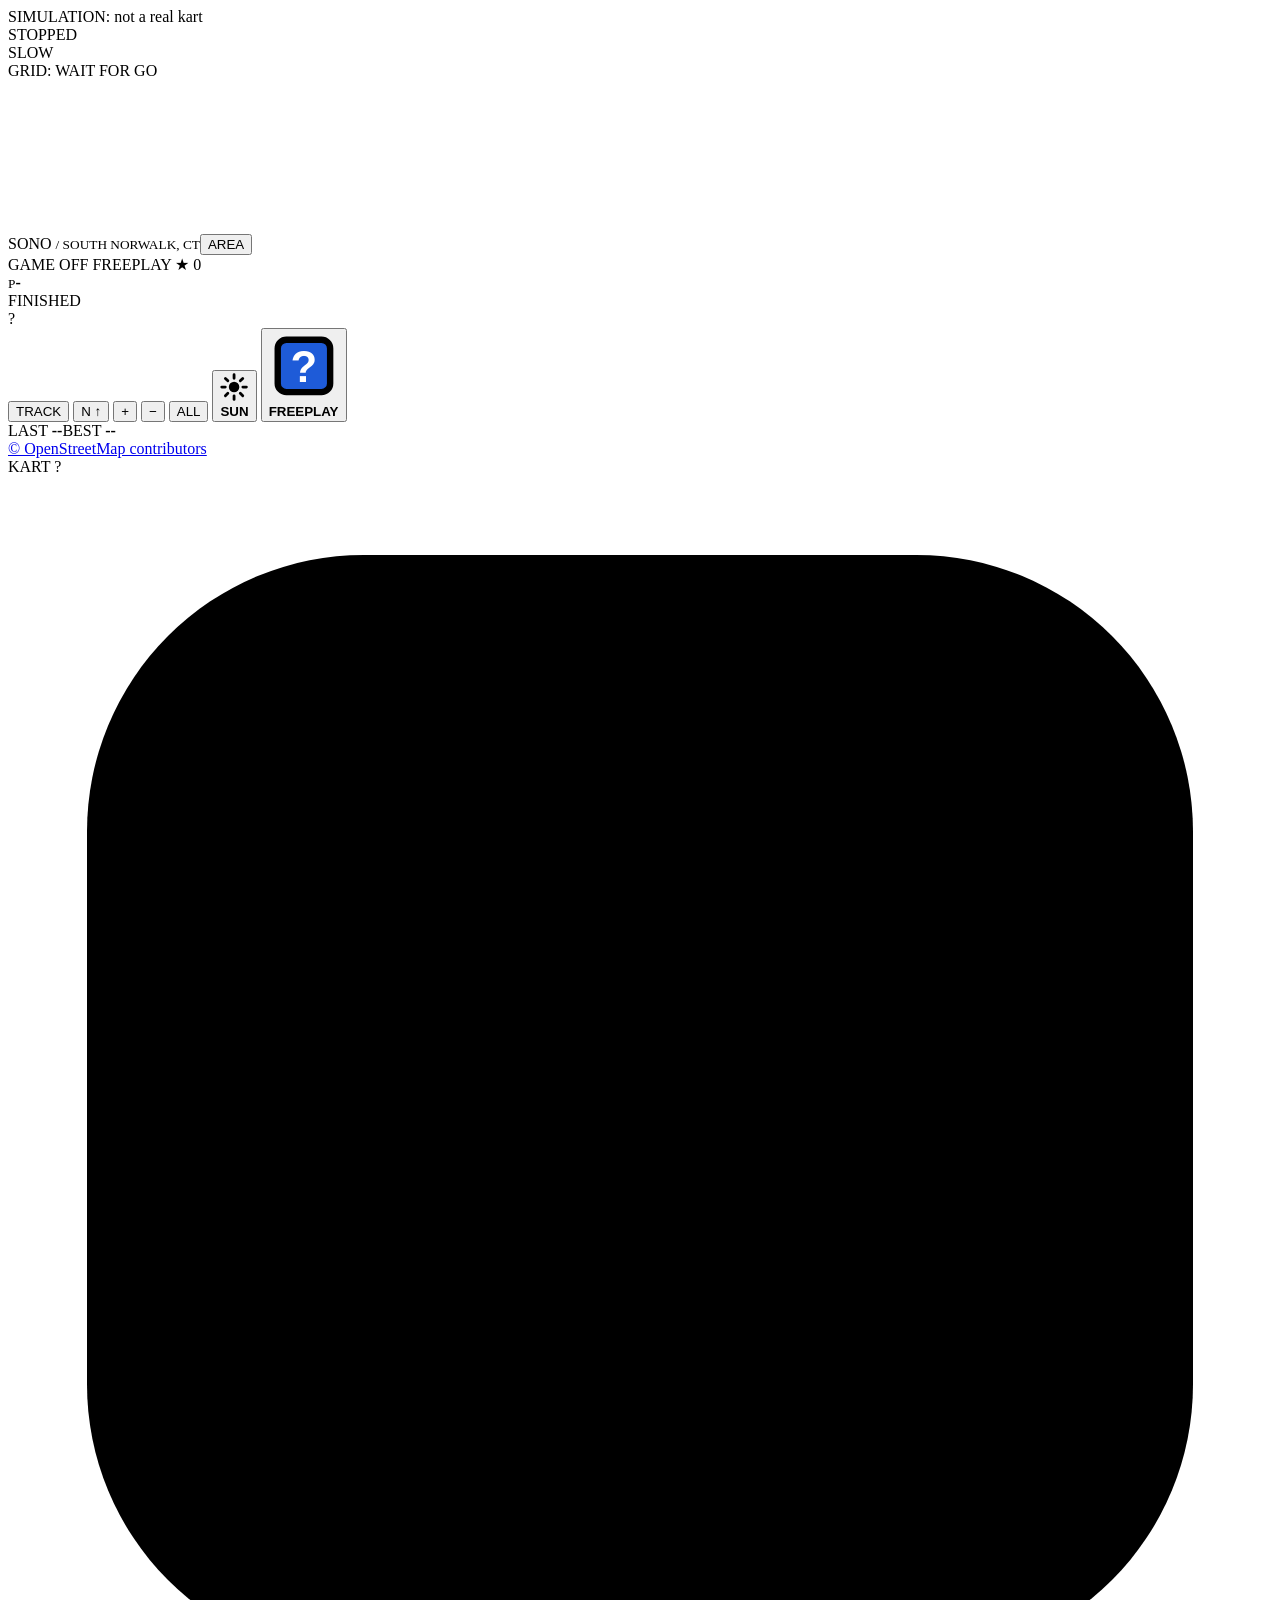
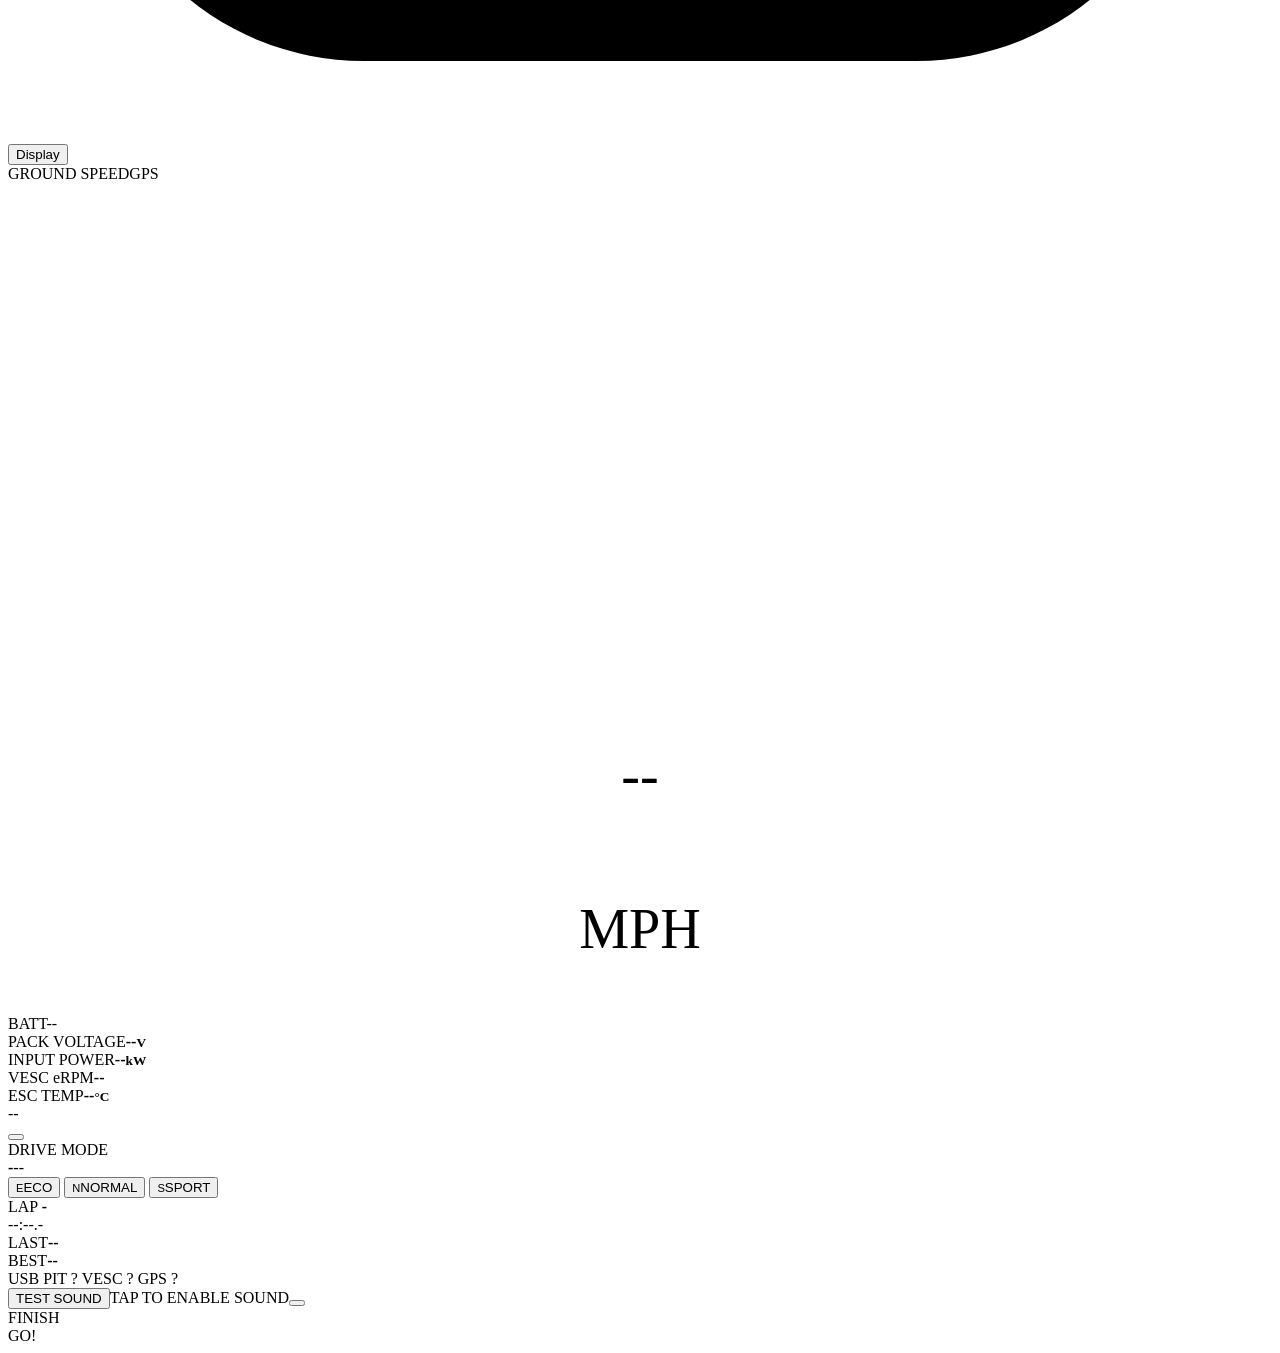
==== commit 893b19db: "Match driver graphics to the soft electronic concept" ====
--- a/kart/server/static/index.html
+++ b/kart/server/static/index.html
@@ -7,6 +7,7 @@
 <title>GoKart Kart Display</title>
 <link rel="stylesheet" href="/static/style.css">
 <link rel="stylesheet" href="/static/font-segments.css">
+<link rel="stylesheet" href="/static/display-theme.css">
 <link rel="stylesheet" href="/static/retro.css">
 </head>
 <body>
@@ -26,13 +27,6 @@
     <div id="mapMsg" class="mapmsg hidden"></div>
     <!-- Existing game/map overlays remain on the map; instruments live in the sidebar. -->
     <div class="tl">
-      <div id="lapPanel" class="lappanel hidden">
-        <div class="lapflag"></div>
-        <div class="lapn">LAP <b id="lapNum">-</b></div>
-        <div id="lapCur" class="lapcur">--:--.-</div>
-        <div class="laprow"><span>LAST</span><b id="lapLast">--</b></div>
-        <div class="laprow"><span>BEST</span><b id="lapBest">--</b></div>
-      </div>
       <span id="gameChip" class="chip gamechip hidden">GAME OFF</span>
       <span id="freeChip" class="chip freechip hidden">FREEPLAY</span>
       <span id="mpScore" class="chip mpscore hidden">&#9733; 0</span>
@@ -96,6 +90,13 @@
         <button class="mbtn" data-mode="2"><small>S</small><span class="mode-name">SPORT</span><span class="cap"></span></button>
       </div>
     </div>
+      <div id="lapPanel" class="lappanel hidden">
+        <div class="lapflag"></div>
+        <div class="lapn">LAP <b id="lapNum">-</b></div>
+        <div id="lapCur" class="lapcur">--:--.-</div>
+        <div class="laprow"><span>LAST</span><b id="lapLast">--</b></div>
+        <div class="laprow"><span>BEST</span><b id="lapBest">--</b></div>
+      </div>
     <div id="chips" class="chips">
       <span id="linkChip" class="chip bad hidden">USB</span>
       <span id="pitChip" class="chip">PIT ?</span>
